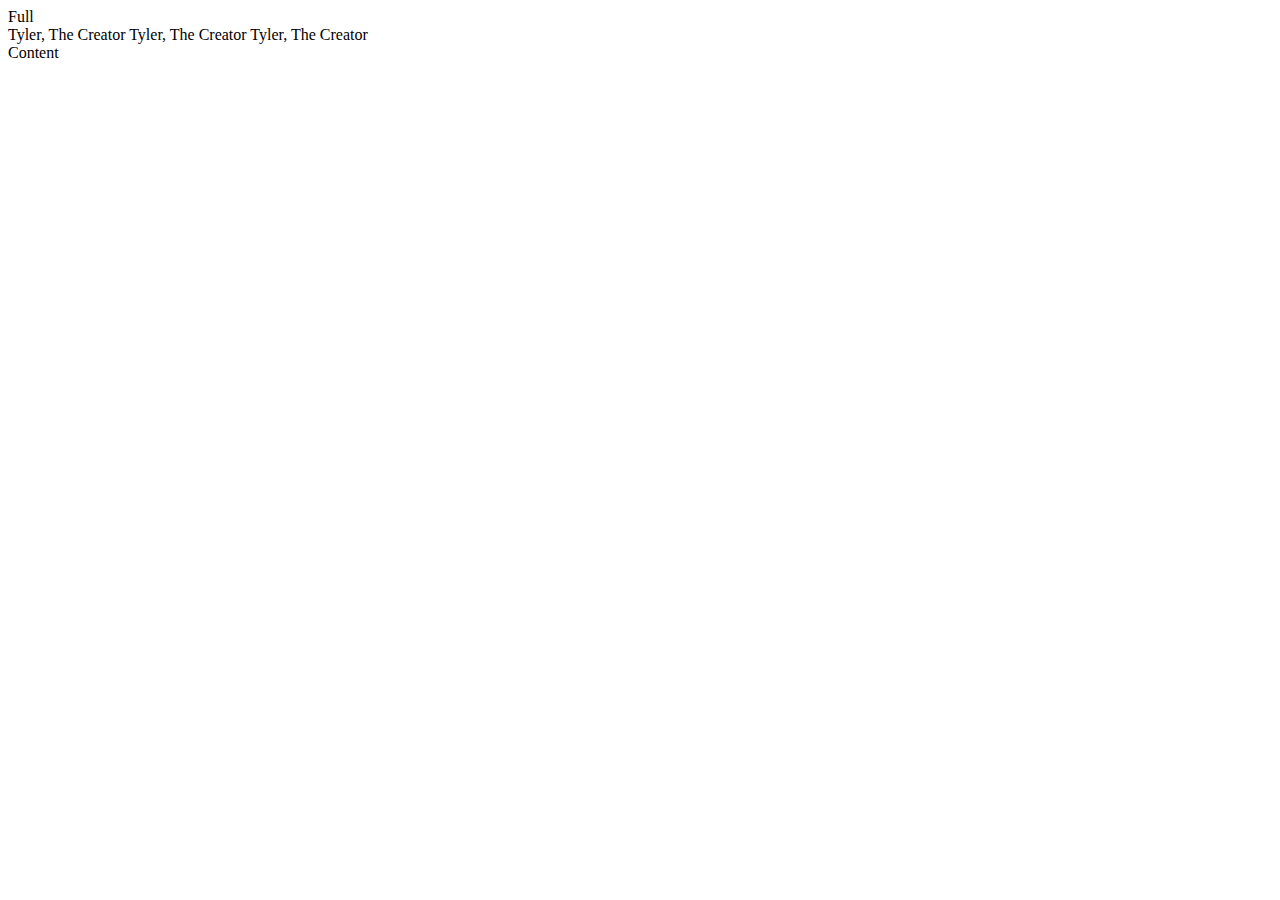
==== html/index.html @ bfabd1a6 "Add files via upload" ====
<!DOCTYPE html>
<html lang="en">
<head>
    <meta charset="UTF-8">
    <meta http-equiv="X-UA-Compatible" content="IE=edge">
    <meta name="viewport" content="width=device-width, initial-scale=1.0">
    <title>Document</title>
    <link rel="stylesheet" href="main.css">
</head>
<body>
    <div class="container">
       Full
        <div class="stack" style="--stacks: 3;">
          <span style="--index: 0;">Tyler, The Creator</span>
          <span style="--index: 1;">Tyler, The Creator</span>
          <span style="--index: 2;">Tyler, The Creator</span>
        </div>
        <span class="right">Content</span>
    </div>
    
</body>
</html>
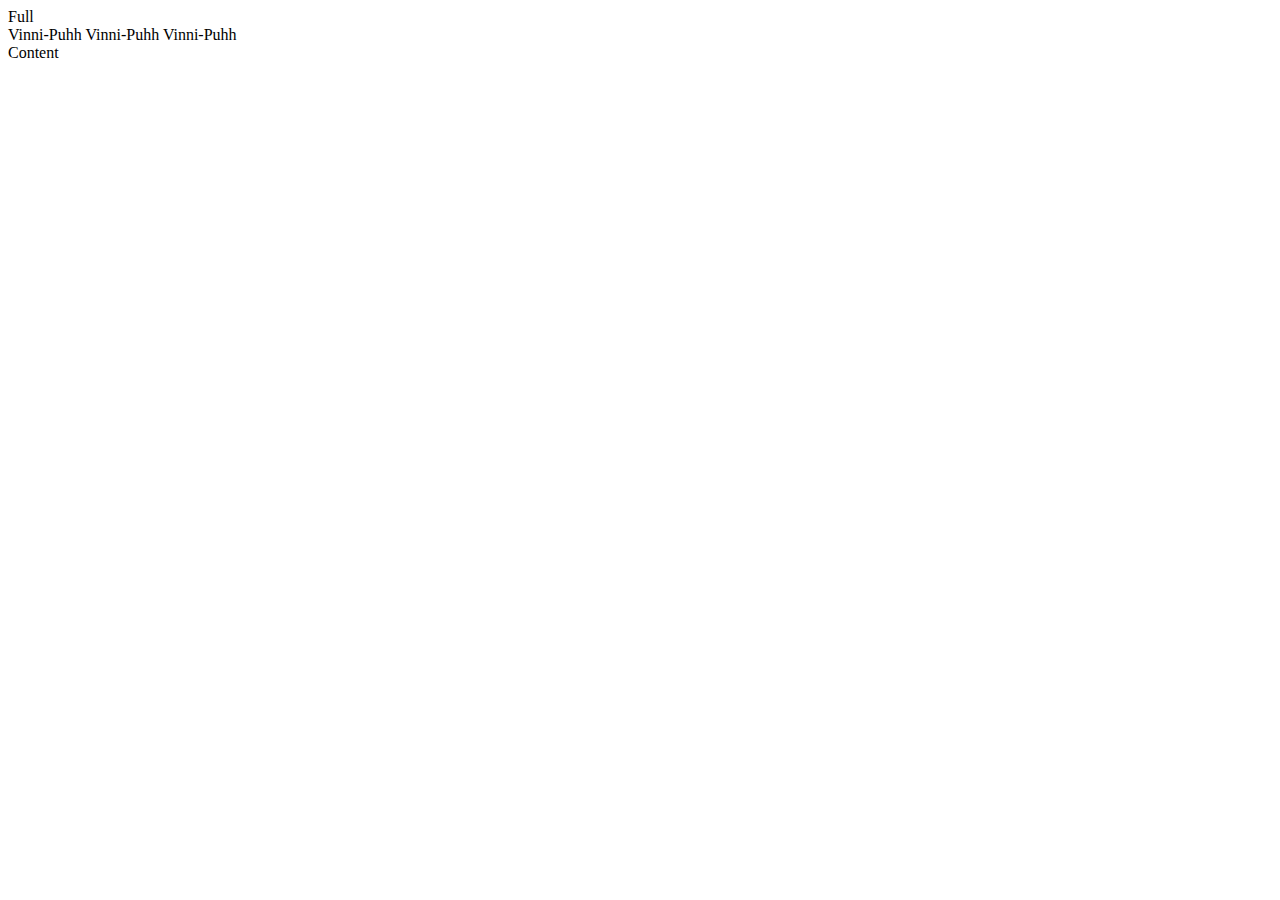
==== commit 352ba2ba: "Update index.html" ====
--- a/html/index.html
+++ b/html/index.html
@@ -4,19 +4,19 @@
     <meta charset="UTF-8">
     <meta http-equiv="X-UA-Compatible" content="IE=edge">
     <meta name="viewport" content="width=device-width, initial-scale=1.0">
-    <title>Document</title>
+    <title>Vinni-Puhh</title>
     <link rel="stylesheet" href="main.css">
 </head>
 <body>
     <div class="container">
        Full
         <div class="stack" style="--stacks: 3;">
-          <span style="--index: 0;">Tyler, The Creator</span>
-          <span style="--index: 1;">Tyler, The Creator</span>
-          <span style="--index: 2;">Tyler, The Creator</span>
+          <span style="--index: 0;">Vinni-Puhh</span>
+          <span style="--index: 1;">Vinni-Puhh</span>
+          <span style="--index: 2;">Vinni-Puhh</span>
         </div>
         <span class="right">Content</span>
     </div>
     
 </body>
-</html>+</html>
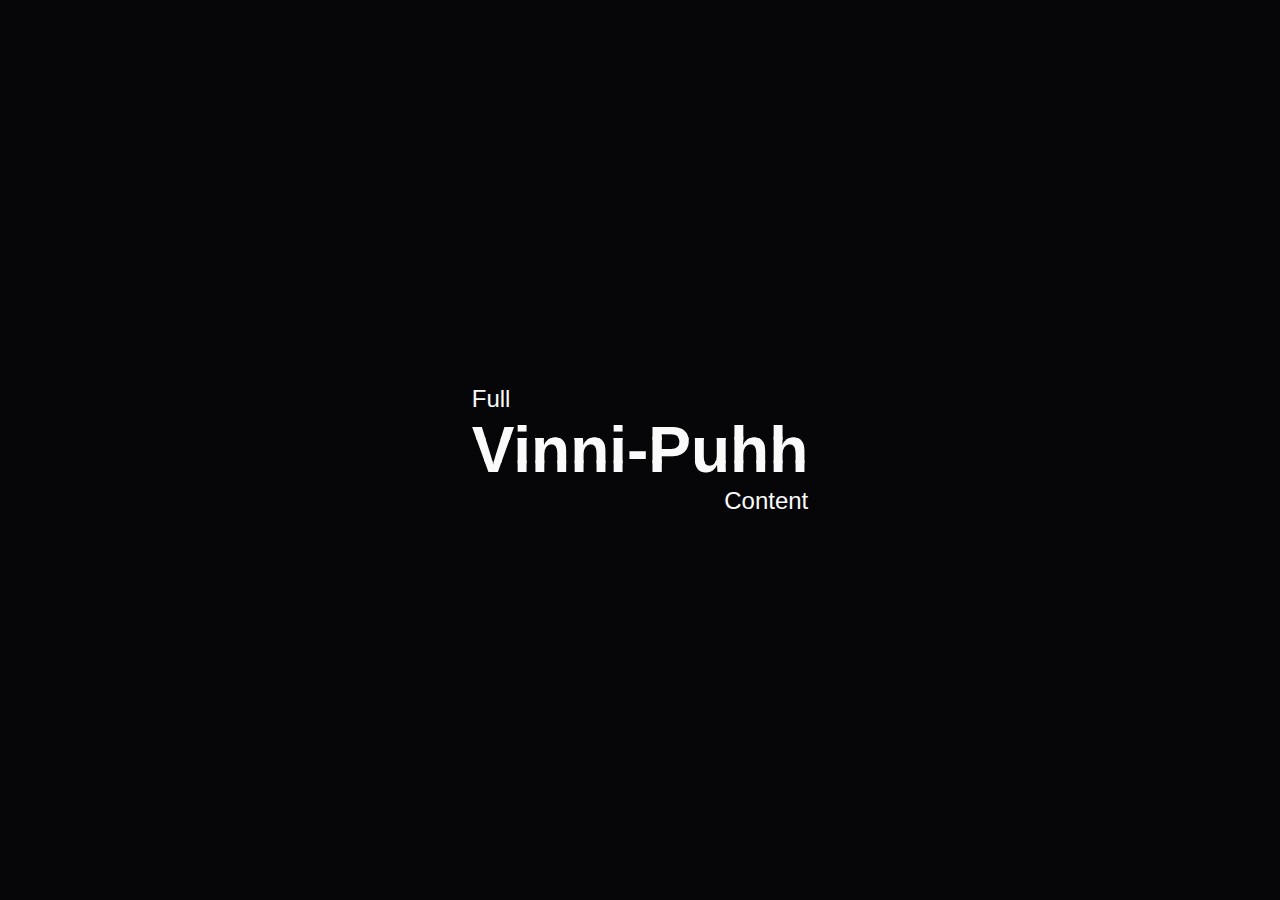
==== commit 6f51db46: "Update index.html" ====
--- a/html/index.html
+++ b/html/index.html
@@ -5,7 +5,7 @@
     <meta http-equiv="X-UA-Compatible" content="IE=edge">
     <meta name="viewport" content="width=device-width, initial-scale=1.0">
     <title>Vinni-Puhh</title>
-    <link rel="stylesheet" href="main.css">
+    <link rel="stylesheet" href="/css/main.css">
 </head>
 <body>
     <div class="container">
--- a/css/main.css
+++ b/css/main.css
@@ -0,0 +1,88 @@
+* {
+    margin: 0;
+    padding: 0;
+    box-sizing: border-box;
+  }
+  
+  :root {
+    --background: #060608;
+    --color: #FAFAFA;
+  }
+  
+  html, body {
+    width: 100%;
+    height: 100%;
+    font-family: Arial;
+  }
+  
+  body {
+    display: flex;
+    justify-content: center;
+    align-items: center;
+    background: var(--background);
+  }
+  
+  .container {
+    color: var(--color);
+    font-size: 1.5rem;
+    display: flex;
+    flex-direction: column;
+  }
+  
+  .right {
+    text-align: right;
+    width: 100%;
+  }
+  
+  .stack {
+    display: grid;
+    grid-template-columns: 1fr;
+  }
+  
+  .stack span {
+    font-weight: bold;
+    grid-row-start: 1;
+    grid-column-start: 1;
+    font-size: 4rem;
+    --stack-height: calc(100% / var(--stacks) - 1px);
+    --inverse-index: calc(calc(var(--stacks) - 1) - var(--index));
+    --clip-top: calc(var(--stack-height) * var(--index));
+    --clip-bottom: calc(var(--stack-height) * var(--inverse-index));
+    clip-path: inset(var(--clip-top) 0 var(--clip-bottom) 0);
+    animation: stack 340ms cubic-bezier(.46,.29,0,1.24) 1 backwards calc(var(--index) * 120ms), glitch 2s ease infinite 2s alternate-reverse;
+  }
+  
+  .stack span:nth-child(odd) { --glitch-translate: 8px; }
+  .stack span:nth-child(even) { --glitch-translate: -8px; }
+  
+  @keyframes stack {
+    0% {
+      opacity: 0;
+      transform: translateX(-50%);
+      text-shadow: -2px 3px 0 rgb(255, 0, 221), 2px -3px 0 rgb(0, 255, 55);
+    };
+    60% {
+      opacity: 0.5;
+      transform: translateX(50%);
+    }
+    80% {
+      transform: none;
+      opacity: 1;
+      text-shadow: 2px -3px 0 rgb(255, 0, 200), -2px 3px 0 rgb(0, 255, 55);
+    }
+    100% {
+      text-shadow: none;
+    }
+  }
+  
+  @keyframes glitch {
+    0% {
+      text-shadow: -2px 3px 0 rgb(255, 0, 221), 2px -3px 0 rgb(0, 255, 21);
+      transform: translate(var(--glitch-translate));
+    }
+    2% {
+      text-shadow: 2px -3px 0 rgb(255, 0, 200), -2px 3px 0 rgb(0, 255, 55);
+    }
+    4%, 100% {  text-shadow: none; transform: none; }
+  }
+  
